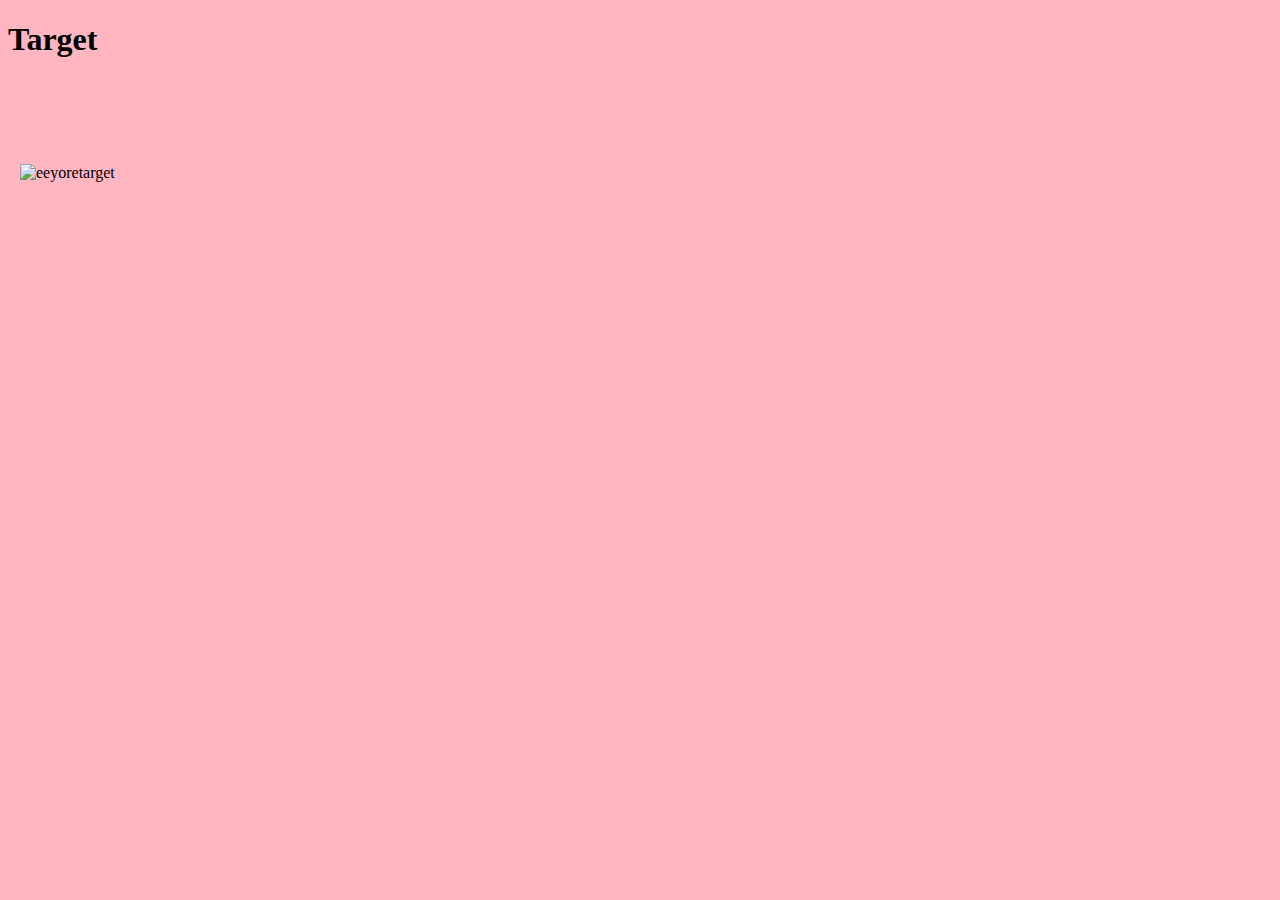
==== index.html @ ff54d1a2 "second commit, moving target" ====
<!DOCTYPE html>
<html lang="en">
<head>
    <meta charset="UTF-8">
    <meta http-equiv="X-UA-Compatible" content="IE=edge">
    <meta name="viewport" content="width=device-width, initial-scale=1.0">
    <title>Eeyore Game</title>
    <script defer src="./javascript/script.js"></script>
    <link rel="stylesheet" href="css/style.css">
</head>
<body>
    
<h1>Target</h1>
<div id="donkeyTarget"> <img src="image.png" alt="eeyoretarget" width="200px"> </div>

</body>
</html>
---- css/style.css ----
body {
    background-color: lightpink;
}

#donkeyTarget {
    position: relative;
    width: 200px;
    height: 200px;
 }
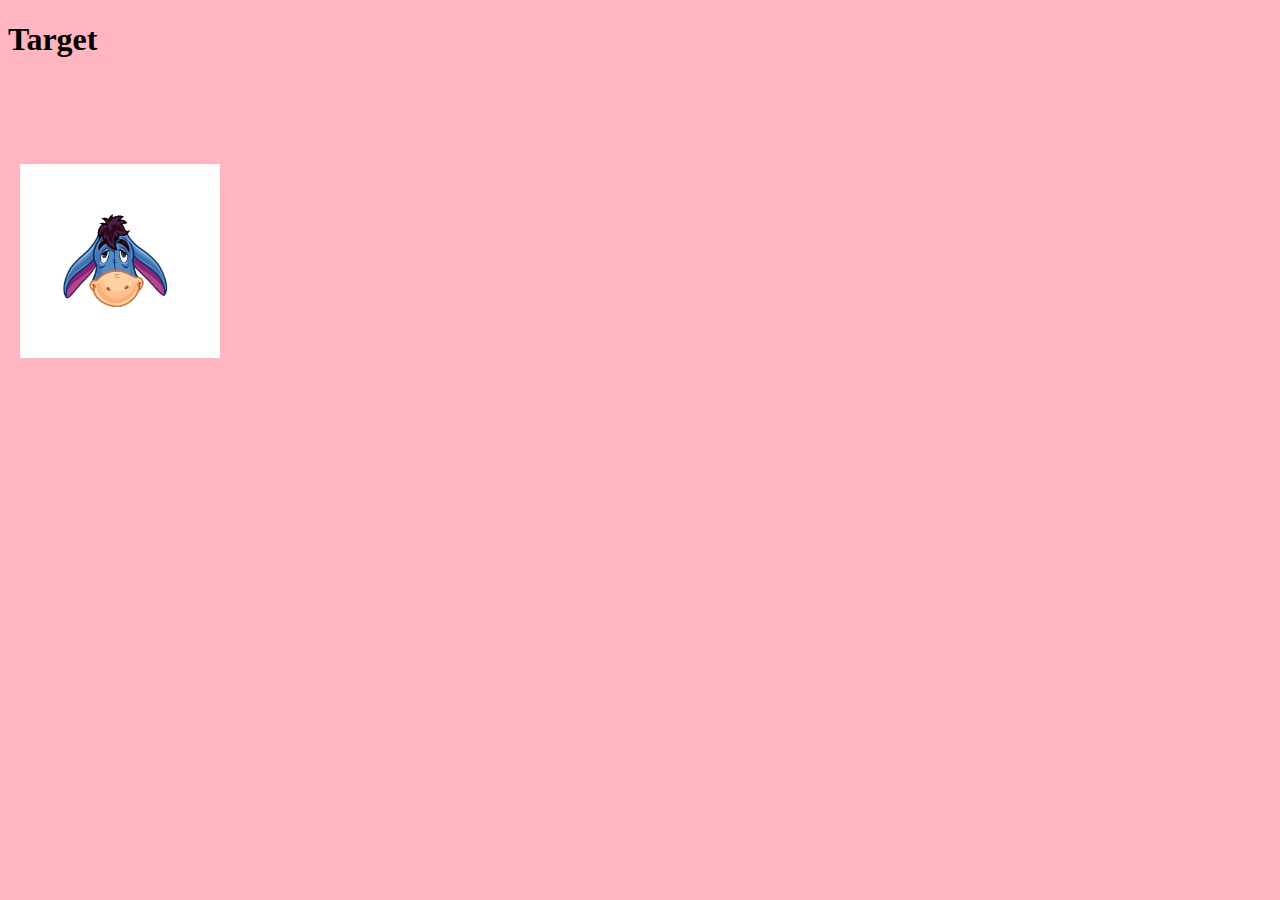
==== commit 3c735982: "image" ====
--- a/index.html
+++ b/index.html
@@ -11,7 +11,7 @@
 <body>
     
 <h1>Target</h1>
-<div id="donkeyTarget"> <img src="image.png" alt="eeyoretarget" width="200px"> </div>
+<div id="donkeyTarget"> <img src="/images/head.png" alt="eeyoretarget" width="200px"> </div>
 
 </body>
 </html>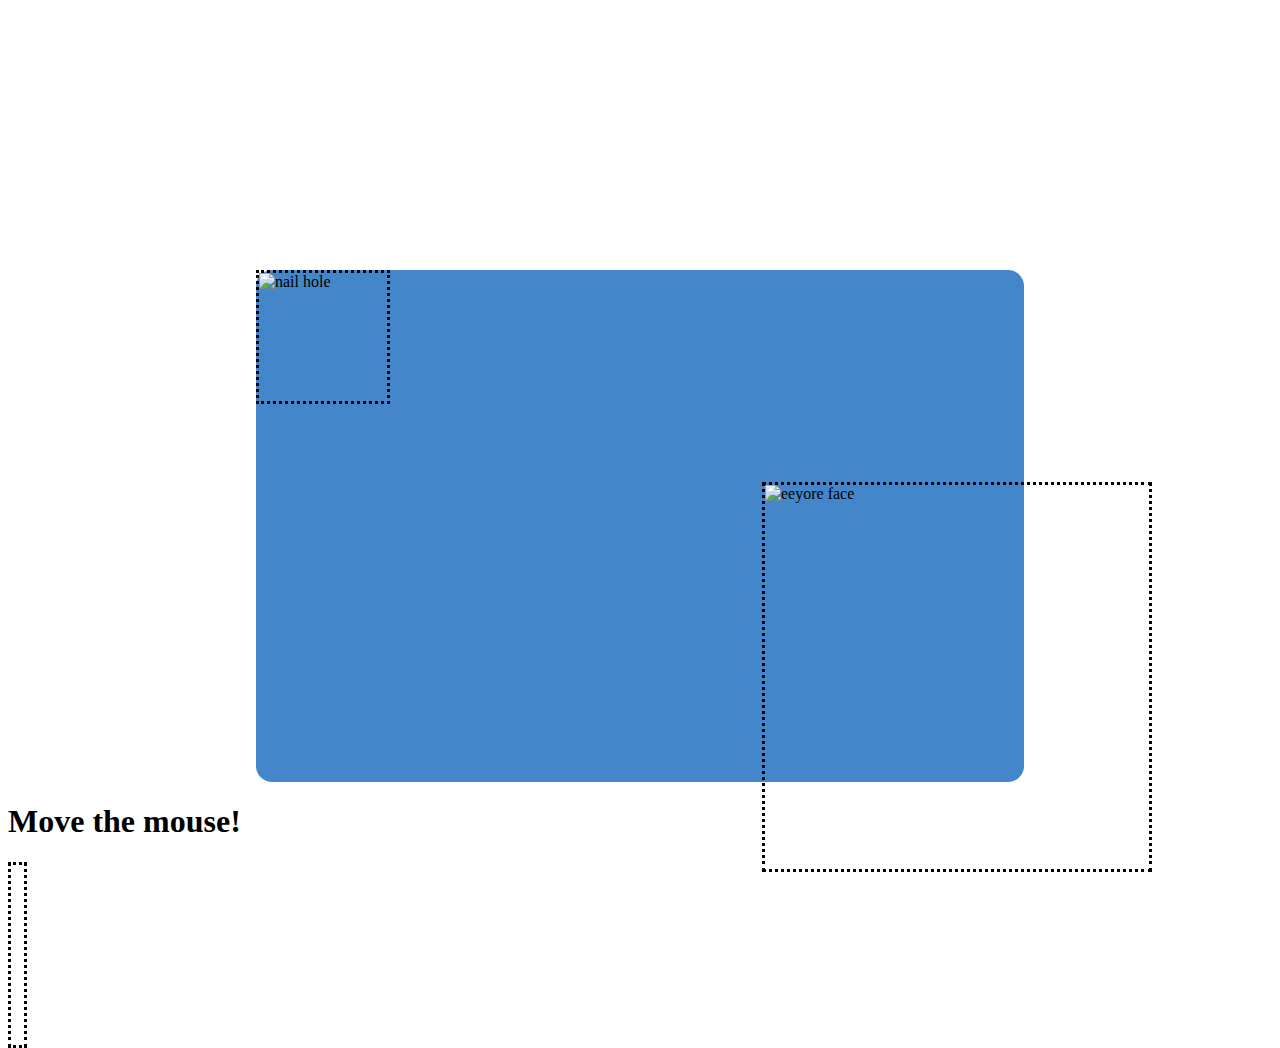
==== commit a7fd6879: "cursor event" ====
--- a/index.html
+++ b/index.html
@@ -1,17 +1,35 @@
 <!DOCTYPE html>
-<html lang="en">
-<head>
-    <meta charset="UTF-8">
-    <meta http-equiv="X-UA-Compatible" content="IE=edge">
-    <meta name="viewport" content="width=device-width, initial-scale=1.0">
-    <title>Eeyore Game</title>
-    <script defer src="./javascript/script.js"></script>
-    <link rel="stylesheet" href="css/style.css">
-</head>
-<body>
-    
-<h1>Target</h1>
-<div id="donkeyTarget"> <img src="/images/head.png" alt="eeyoretarget" width="200px"> </div>
-
-</body>
-</html>+<html>
+  <head>
+    <link rel="stylesheet" href="./css/style.css" />
+    <script defer async src="./javascript/script.js"></script>
+  </head>
+  <body>
+    <!-- simple static eeyore -->
+    <div id="eeyore-hide">
+      <div id="nail-hole">
+        <img
+          src="https://cdn-icons-png.flaticon.com/512/75/75519.png"
+          alt="nail hole"
+        />
+      </div>
+      <div id="face">
+        <img
+          src="https://www.nicepng.com/png/full/71-716915_covering-eye-with-ear-smiling-timidly-eeyores-smiling.png"
+          alt="eeyore face"
+        />
+      </div>
+      <!--  -->
+    </div>
+    <!-- Esin Saribudak custom cursor codepen  -->
+    <div>
+      <h1 class="instructions">Move the mouse!</h1>
+    </div>
+    <div id="custom-cursor">
+      <img src="https://www.weekendnotes.com/im/003/04/eeyoretail.gif" alt="" />
+    </div>
+    <!--  -->
+  </body>
+</html>
+<!-- Esin Saribudak custom cursor codepen  -->
+<!-- https://codepen.io/esin87/pen/PoOKNqz -->
--- a/css/style.css
+++ b/css/style.css
@@ -1,9 +1,63 @@
-body {
-    background-color: lightpink;
+#eeyore-hide {
+  position: relative;
+  width: 60vw;
+  height: 40vw;
+  background-color: rgb(67, 135, 202);
+  margin-left: auto;
+  margin-right: auto;
+  margin-top: 30vh;
+  border-radius: 1rem;
+}
+#face {
+  position: absolute;
+  width: 30vw;
+  height: 30vw;
+  border: black;
+  border-style: dotted;
+  bottom: -10vh;
+  right: -10vw;
 }
 
-#donkeyTarget {
-    position: relative;
-    width: 200px;
-    height: 200px;
- }+#nail-hole {
+  position: relative;
+  width: 10vw;
+  height: 10vw;
+  border: black;
+  border-style: dotted;
+}
+
+#face img,
+#nail-hole img {
+  width: 100%;
+  height: auto;
+  background-size: cover;
+  background-repeat: no-repeat;
+  background-position: center;
+}
+
+#custom-cursor {
+  border-style: dotted;
+  height: 20vh;
+  width: 1vw;
+  position: relative;
+}
+#custom-cursor img {
+  height: 100%;
+  background-size: cover;
+  background-repeat: no-repeat;
+  background-position: center;
+  width: auto;
+  position: absolute;
+  right: -2vw;
+  top: -2vw;
+}
+
+/* Esin Saribudak custom cursor codepen */
+* {
+  cursor: none;
+}
+
+#custom-cursor {
+  position: absolute;
+}
+/*  */
